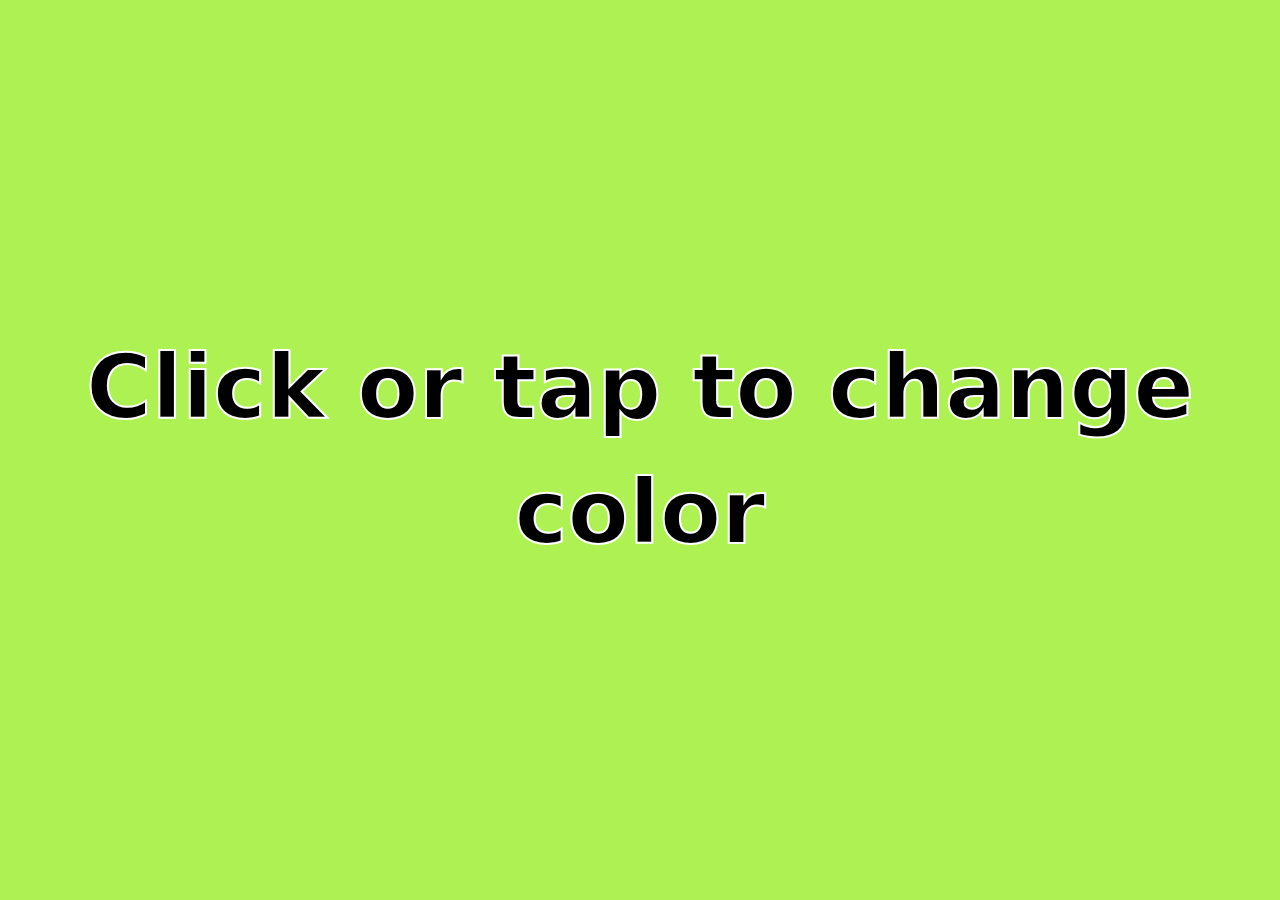
==== random-color-generator/index.html @ 43496e9c "Adicionar o projeto Random color generator" ====
<!DOCTYPE html>
<html lang="en">
<head>
  <meta charset="UTF-8">
  <meta name="viewport" content="width=device-width, initial-scale=1.0, shrink-to-fit=no">
  <title>Random color generator</title>
  <link rel="stylesheet" href="style.css">
</head>
<body>
  <p>Click or tap to change color</p>

  <script src="index.js"></script>
</body>
</html>
---- random-color-generator/style.css ----
*,
::before,
::after {
  box-sizing: border-box;
}

html {
  font-size: 16px;
}

body {
  display: flex;
  align-items: center;
  justify-content: center;

  height: 100vh;
  margin: 0;

  font-size: 1rem;
  line-height: 1.4;
  font-family: system-ui, -apple-system, "Segoe UI", Roboto, "Helvetica Neue", Arial, "Noto Sans", "Liberation Sans", sans-serif, "Apple Color Emoji", "Segoe UI Emoji", "Segoe UI Symbol", "Noto Color Emoji";
}

p {
  --font-size-min: 2rem;
  --font-size-max: 7vw;

  margin: 0;

  font-size: var(--font-size-min);
  font-size: clamp(var(--font-size-min), var(--font-size-max), var(--font-size-max));
  text-align: center;
  font-weight: bold;

  color: #000;
  -webkit-text-fill-color: #000;
  -webkit-text-stroke-width: 2px;
  -webkit-text-stroke-color: #FFF;
}
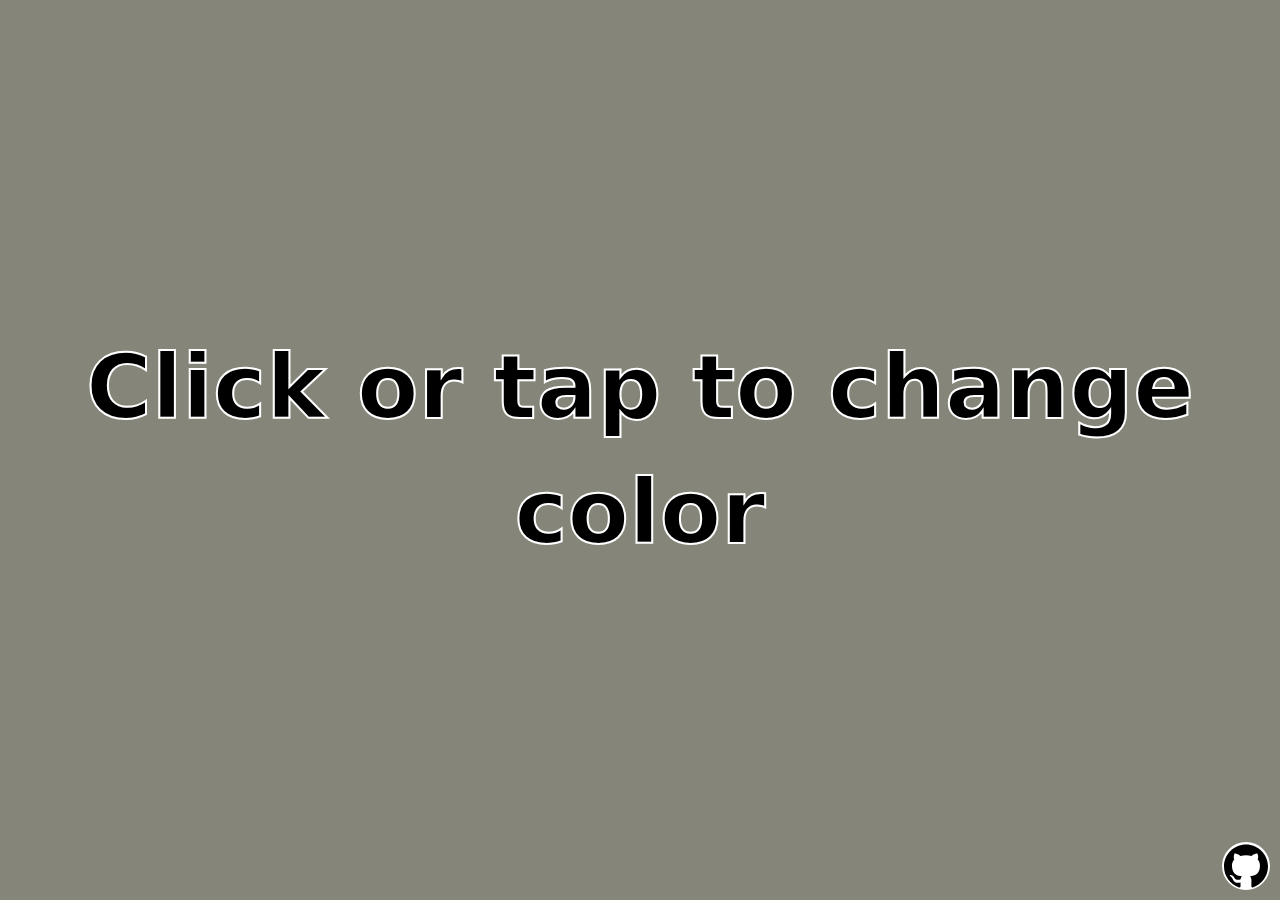
==== commit 095c790c: "Atualizar os arquivos base" ====
--- a/random-color-generator/index.html
+++ b/random-color-generator/index.html
@@ -4,11 +4,21 @@
   <meta charset="UTF-8">
   <meta name="viewport" content="width=device-width, initial-scale=1.0, shrink-to-fit=no">
   <title>Random color generator</title>
-  <link rel="stylesheet" href="style.css">
+  <link rel="stylesheet" href="../core.css">
+  <link rel="stylesheet" href="./style.css">
 </head>
 <body>
   <p>Click or tap to change color</p>
 
+  <a href="https://github.com/ricardospalves/vanilla-javascript" class="linkToGitHub">
+    <span class="visually-hidden">GitHub</span>
+
+    <svg class="linkToGitHub__icon" role="img" viewBox="0 0 24 24">
+      <title>GitHub</title>
+      <path d="M12 .297c-6.63 0-12 5.373-12 12 0 5.303 3.438 9.8 8.205 11.385.6.113.82-.258.82-.577 0-.285-.01-1.04-.015-2.04-3.338.724-4.042-1.61-4.042-1.61C4.422 18.07 3.633 17.7 3.633 17.7c-1.087-.744.084-.729.084-.729 1.205.084 1.838 1.236 1.838 1.236 1.07 1.835 2.809 1.305 3.495.998.108-.776.417-1.305.76-1.605-2.665-.3-5.466-1.332-5.466-5.93 0-1.31.465-2.38 1.235-3.22-.135-.303-.54-1.523.105-3.176 0 0 1.005-.322 3.3 1.23.96-.267 1.98-.399 3-.405 1.02.006 2.04.138 3 .405 2.28-1.552 3.285-1.23 3.285-1.23.645 1.653.24 2.873.12 3.176.765.84 1.23 1.91 1.23 3.22 0 4.61-2.805 5.625-5.475 5.92.42.36.81 1.096.81 2.22 0 1.606-.015 2.896-.015 3.286 0 .315.21.69.825.57C20.565 22.092 24 17.592 24 12.297c0-6.627-5.373-12-12-12" />
+    </svg>
+  </a>
+
   <script src="index.js"></script>
 </body>
 </html>
--- a/core.css
+++ b/core.css
@@ -0,0 +1,54 @@
+*,
+::before,
+::after {
+  box-sizing: border-box;
+}
+
+html {
+  font-size: 16px;
+}
+
+body {
+  font-size: 1rem;
+  line-height: 1.4;
+  font-family: system-ui, -apple-system, "Segoe UI", Roboto, "Helvetica Neue", Arial, "Noto Sans", "Liberation Sans", sans-serif, "Apple Color Emoji", "Segoe UI Emoji", "Segoe UI Symbol", "Noto Color Emoji";
+}
+
+.linkToGitHub {
+  --offset: 10px;
+
+  display: block;
+  max-width: 3rem;
+  padding: .125rem;
+
+  position: fixed;
+  right: var(--offset);
+  bottom: var(--offset);
+  z-index: 10;
+
+  text-decoration: none;
+
+  color: #000;
+  background-color: #FFF;
+  border-radius: 50%;
+}
+
+.linkToGitHub__icon {
+  display: block;
+  width: 100%;
+  height: auto;
+
+  fill: currentColor;
+}
+
+.visually-hidden {
+  position: absolute !important;
+  width: 1px !important;
+  height: 1px !important;
+  padding: 0 !important;
+  margin: -1px !important;
+  overflow: hidden !important;
+  clip: rect(0,0,0,0) !important;
+  white-space: nowrap !important;
+  border: 0 !important;
+}
--- a/random-color-generator/style.css
+++ b/random-color-generator/style.css
@@ -1,13 +1,3 @@
-*,
-::before,
-::after {
-  box-sizing: border-box;
-}
-
-html {
-  font-size: 16px;
-}
-
 body {
   display: flex;
   align-items: center;
@@ -15,10 +5,6 @@
 
   height: 100vh;
   margin: 0;
-
-  font-size: 1rem;
-  line-height: 1.4;
-  font-family: system-ui, -apple-system, "Segoe UI", Roboto, "Helvetica Neue", Arial, "Noto Sans", "Liberation Sans", sans-serif, "Apple Color Emoji", "Segoe UI Emoji", "Segoe UI Symbol", "Noto Color Emoji";
 }
 
 p {
